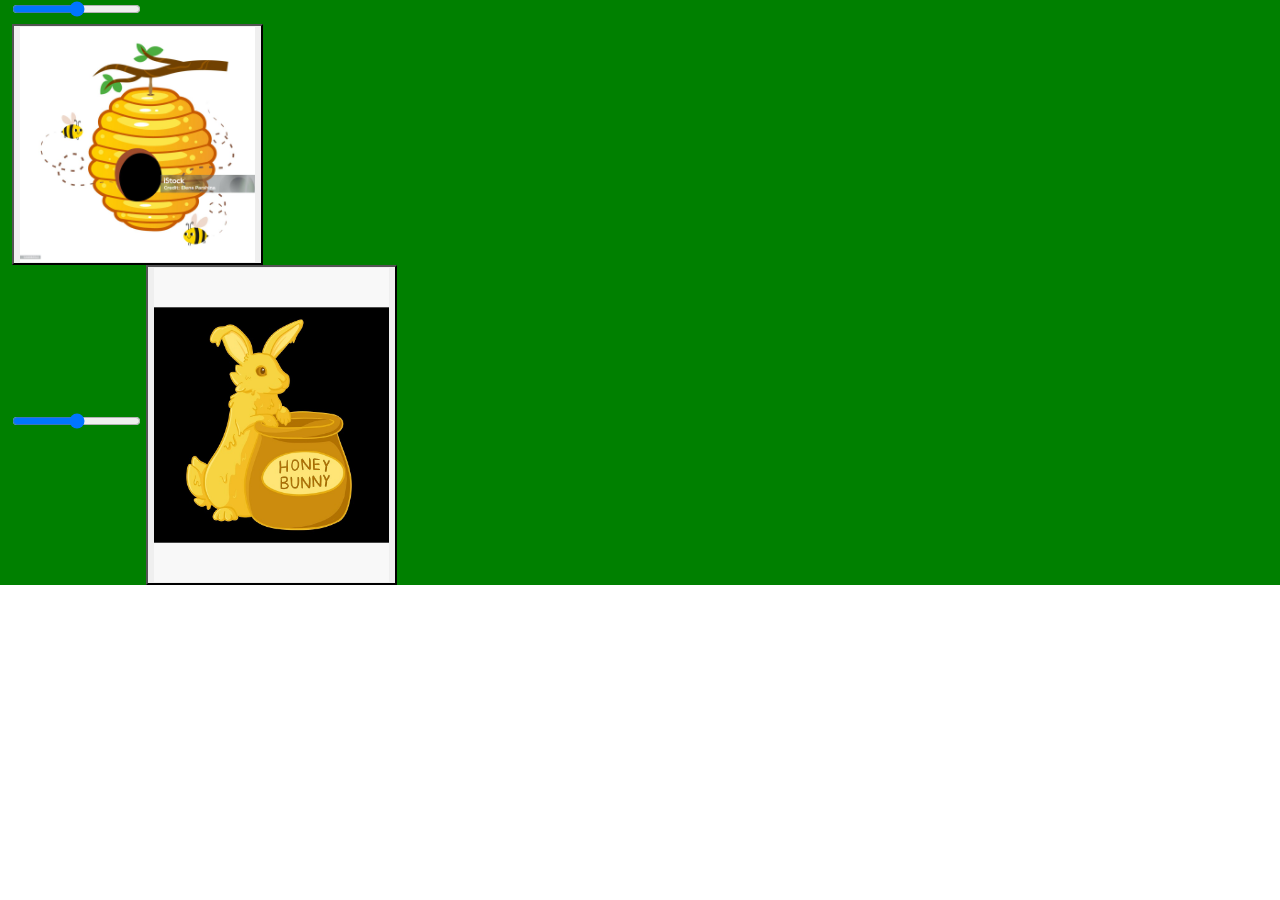
==== boss.html @ 6516ad12 "Made New HTML" ====
<!DOCTYPE html>
<html lang="en">
<head>
    <meta charset="UTF-8">
    <meta name="viewport" content="width=device-width, initial-scale=1.0">
    <link rel="stylesheet" href="style/style.css">
    <link rel="stylesheet" href="style/bootstrap.css">
    <title>Honey...Bunny?</title>
</head>
<body>
    <div class="all-In-One-Boss container-fluid">
        <div class="row">
            <div class="hiveDefender container-fluid">
                <div class="hiveHealth col-12">
                    <input type="range" name="hiveHealth" id="hiveHealthBar">
                </div>
                <button class="hiveButton col-4" id="hiveDefense"><img class="img-fluid" src="images/BeeHive picture.jpg" alt="This is your hive to defend" ></button>
            </div> <!--hiveDefender END-->
            <div class="bunnyBoss container-fluid">
                <input type="range" name="bossHealth" id="bunnyHealthBar">
                <button id="honeyBoss"><img class="img-fluid" src="images/Honey Bunny.jpg" alt="Its a Bunny made of Honey...Attacking your hive!"></button>
            </div> <!--bunnyBoss END-->
        </div>
    </div>
</body>
<script type="text/javascript" src="script.js"></script>
</html>
---- style/style.css ----
/*all-In-One/ whole background changes START*/
.all-In-One{
    background-image: url(../images/beeHive\ Background.jpg);
}

/*all-In-One END*/
/* chatBox START */ 
.chatBox{
    background-color: tan;
}

.chatBox p{
    background-color: white;
}

.buzzBee{
    width: 23%;
}

.totalCounter ul li{
    list-style-type: none;
    display: inline-block;
    padding-inline:16%;
}


#totalBees{
    background-image: url(../images/BeeHive\ picture.jpg);
    background-size: contain;
    background-repeat: no-repeat;
    width:20%;
}

#totalPollen{
    background-image: url(../images/flowers.jpg);
    background-size: contain;
    background-repeat: no-repeat;
    width: 20%;
}

#totalHoney{
    background-image: url(../images/honey.jpg);
    background-size: contain;
    background-repeat: no-repeat;
    width: 20%;
}
/* chatBox section END */

/*queenClicker START*/
.queenClicker{
    background-color: royalblue;
}

/* queenClicker END*/

/*beeStore START*/
.beeStore{
    background-color: greenyellow;
}

.beeStore ul li{
    list-style-type: none;
    /*display: inline-block;*/
}

/*
#beesAvaliable{
    background-image: url(../images/Bee\ avaliable\ .jpg);
    background-size: contain;
    background-repeat: no-repeat;
    width: 20%;
}

#beePollen{
    background-image: url(../images/Bees\ getting\ pollen.jpg);
    background-size: contain;
    background-repeat: no-repeat;
    width: 20%;
}

#beeHoney{
    background-image: url(../images/Bees\ making\ honey.jpg);
    background-size: contain;
    background-repeat: no-repeat;
    width: 20%;
}
*/


/*beeStore END*/

/*gameReset START*/

.gameReset{
    color: red;
}

/*-----------------------------------------------*/
/* Honey Bunny Section START*/
.all-In-One-Boss{
    background-color: green;
}

#hiveDefense{
    width: 20%;
}

#honeyBoss{
    width: 20%;
}
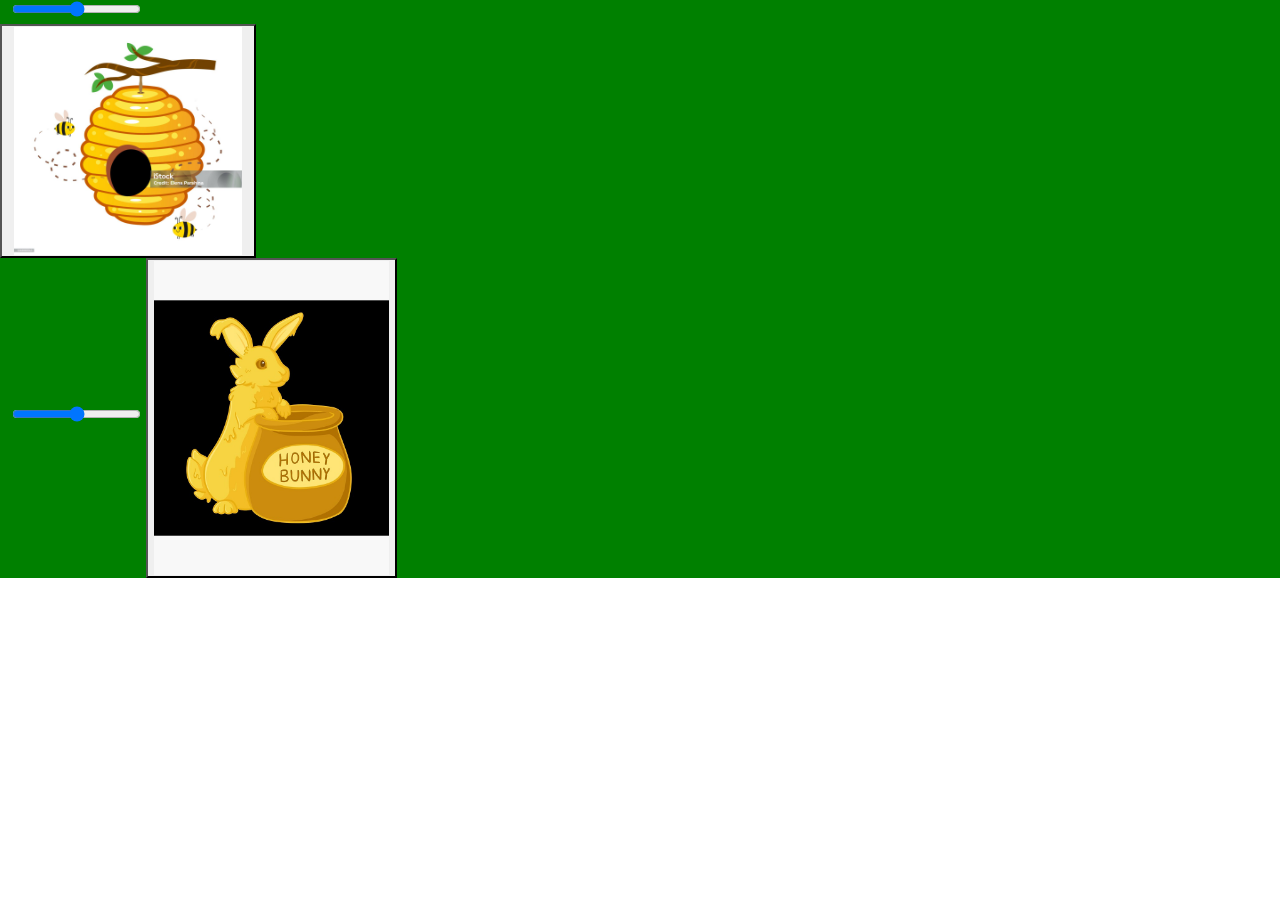
==== commit a16188b1: "Edited Images. Added Boss" ====
--- a/boss.html
+++ b/boss.html
@@ -11,17 +11,19 @@
     <div class="all-In-One-Boss container-fluid">
         <div class="row">
             <div class="hiveDefender container-fluid">
-                <div class="hiveHealth col-12">
-                    <input type="range" name="hiveHealth" id="hiveHealthBar">
+                <div class="row">
+                    <div class="hiveHealth col-12">
+                        <input type="range" name="hiveHealth" id="hiveHealthBar">
+                    </div> <!--healthBar END-->
+                        <button class="hiveButton col-4" id="hiveDefense"><img class="img-fluid" src="images/BeeHive picture.jpg" alt="This is your hive to defend" ></button>
                 </div>
-                <button class="hiveButton col-4" id="hiveDefense"><img class="img-fluid" src="images/BeeHive picture.jpg" alt="This is your hive to defend" ></button>
             </div> <!--hiveDefender END-->
             <div class="bunnyBoss container-fluid">
                 <input type="range" name="bossHealth" id="bunnyHealthBar">
                 <button id="honeyBoss"><img class="img-fluid" src="images/Honey Bunny.jpg" alt="Its a Bunny made of Honey...Attacking your hive!"></button>
             </div> <!--bunnyBoss END-->
-        </div>
-    </div>
+        </div> <!--all-in-one-Boss row END-->
+    </div> <!--all-In-One-Boss container END-->
 </body>
 <script type="text/javascript" src="script.js"></script>
 </html>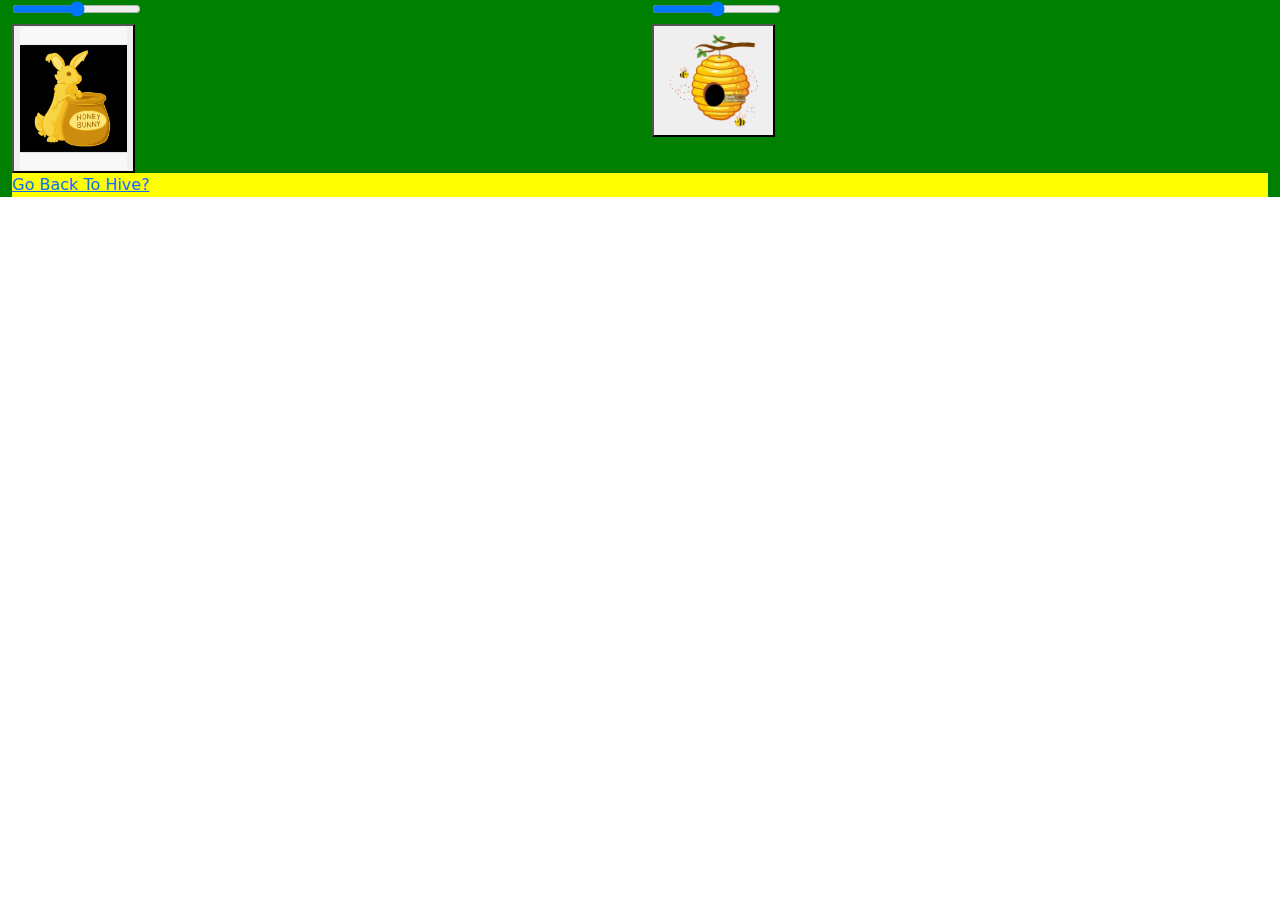
==== commit df8af72a: "Updated Boss Fight. Connected to main page" ====
--- a/boss.html
+++ b/boss.html
@@ -10,18 +10,37 @@
 <body>
     <div class="all-In-One-Boss container-fluid">
         <div class="row">
-            <div class="hiveDefender container-fluid">
+            <div class="healthBars container-fluid">
                 <div class="row">
-                    <div class="hiveHealth col-12">
+                    <div class="honeyBunnyHealth col-6">
+                        <input type="range" name="bossHealth" id="bunnyHealthBar">
+                    </div> 
+                    <div class="hiveHealth col-6">
                         <input type="range" name="hiveHealth" id="hiveHealthBar">
-                    </div> <!--healthBar END-->
-                        <button class="hiveButton col-4" id="hiveDefense"><img class="img-fluid" src="images/BeeHive picture.jpg" alt="This is your hive to defend" ></button>
+                    </div>
                 </div>
-            </div> <!--hiveDefender END-->
-            <div class="bunnyBoss container-fluid">
-                <input type="range" name="bossHealth" id="bunnyHealthBar">
-                <button id="honeyBoss"><img class="img-fluid" src="images/Honey Bunny.jpg" alt="Its a Bunny made of Honey...Attacking your hive!"></button>
-            </div> <!--bunnyBoss END-->
+            </div><!--healthBars END-->
+            <div class="theFighters container-fluid">
+                <div class="row">
+                    <div class="honeyBunnyBoss col-6">
+                        <div class="attackHB">
+                            <button id="honeyBoss">
+                                <img class="img-fluid" src="images/Honey Bunny.jpg" alt="Its a Bunny made of Honey...Attacking your hive!">
+                            </button>
+                        </div> 
+                    </div> <!--honeyBunnyBoss END-->
+                    <div class="hiveFighter col-6">
+                        <div class="defendHive">
+                        <button class="hiveButton col-4" id="hiveDefense">
+                            <img class="img-fluid" src="images/theHive.png" alt="This is your hive to defend" >
+                        </button>
+                        </div> <!--defendHive END --> 
+                    </div><!--hiveFighter END-->
+                </div>
+                <div class="returnToHive">
+                    <a href="index.html">Go Back To Hive?</a>
+                </div>
+            </div> <!--theFighters END-->
         </div> <!--all-in-one-Boss row END-->
     </div> <!--all-In-One-Boss container END-->
 </body>
--- a/style/style.css
+++ b/style/style.css
@@ -11,10 +11,16 @@
 
 .chatBox p{
     background-color: white;
+    text-align: center;
+    border-radius: 37%;
+    margin-left: 13%;
 }
 
 .buzzBee{
     width: 23%;
+    position: relative;
+    margin-top: -19%;
+    margin-left: 45%;
 }
 
 .totalCounter ul li{
@@ -25,21 +31,21 @@
 
 
 #totalBees{
-    background-image: url(../images/BeeHive\ picture.jpg);
+    background-image: url(../images/theHive.png);
     background-size: contain;
     background-repeat: no-repeat;
     width:20%;
 }
 
 #totalPollen{
-    background-image: url(../images/flowers.jpg);
+    background-image: url(../images/thePollen.png);
     background-size: contain;
     background-repeat: no-repeat;
     width: 20%;
 }
 
 #totalHoney{
-    background-image: url(../images/honey.jpg);
+    background-image: url(../images/theHoney.png);
     background-size: contain;
     background-repeat: no-repeat;
     width: 20%;
@@ -47,23 +53,40 @@
 /* chatBox section END */
 
 /*queenClicker START*/
-.queenClicker{
-    background-color: royalblue;
+
+.queenClicker button{
+    border-radius: 50%;
+    background-color: transparent;
+    border-color: white;   
+    box-shadow:
+      0 0 60px 30px yellow,  /* inner white */
+      0 0 100px 60px white, /* middle magenta */
+      0 0 140px 90px transparent; /* outer cyan */
 }
 
 /* queenClicker END*/
 
 /*beeStore START*/
+
+.beeStore h5{
+    text-align: center;
+}
+
 .beeStore{
     background-color: greenyellow;
+    text-align: center;
 }
 
 .beeStore ul li{
     list-style-type: none;
-    /*display: inline-block;*/
 }
 
 /*
+#beesAvaliable{
+    list-style-image: url(../images/Bee\ avaliable\ .jpg);
+} Note: this may need to be either deleted or consolidated later
+
+
 #beesAvaliable{
     background-image: url(../images/Bee\ avaliable\ .jpg);
     background-size: contain;
@@ -95,6 +118,11 @@
     color: red;
 }
 
+.outside{
+    color:royalblue;
+    text-align: right;
+}
+
 /*-----------------------------------------------*/
 /* Honey Bunny Section START*/
 .all-In-One-Boss{
@@ -107,4 +135,9 @@
 
 #honeyBoss{
     width: 20%;
+}
+
+.returnToHive{
+    color: royalblue;
+    background-color: yellow;
 }